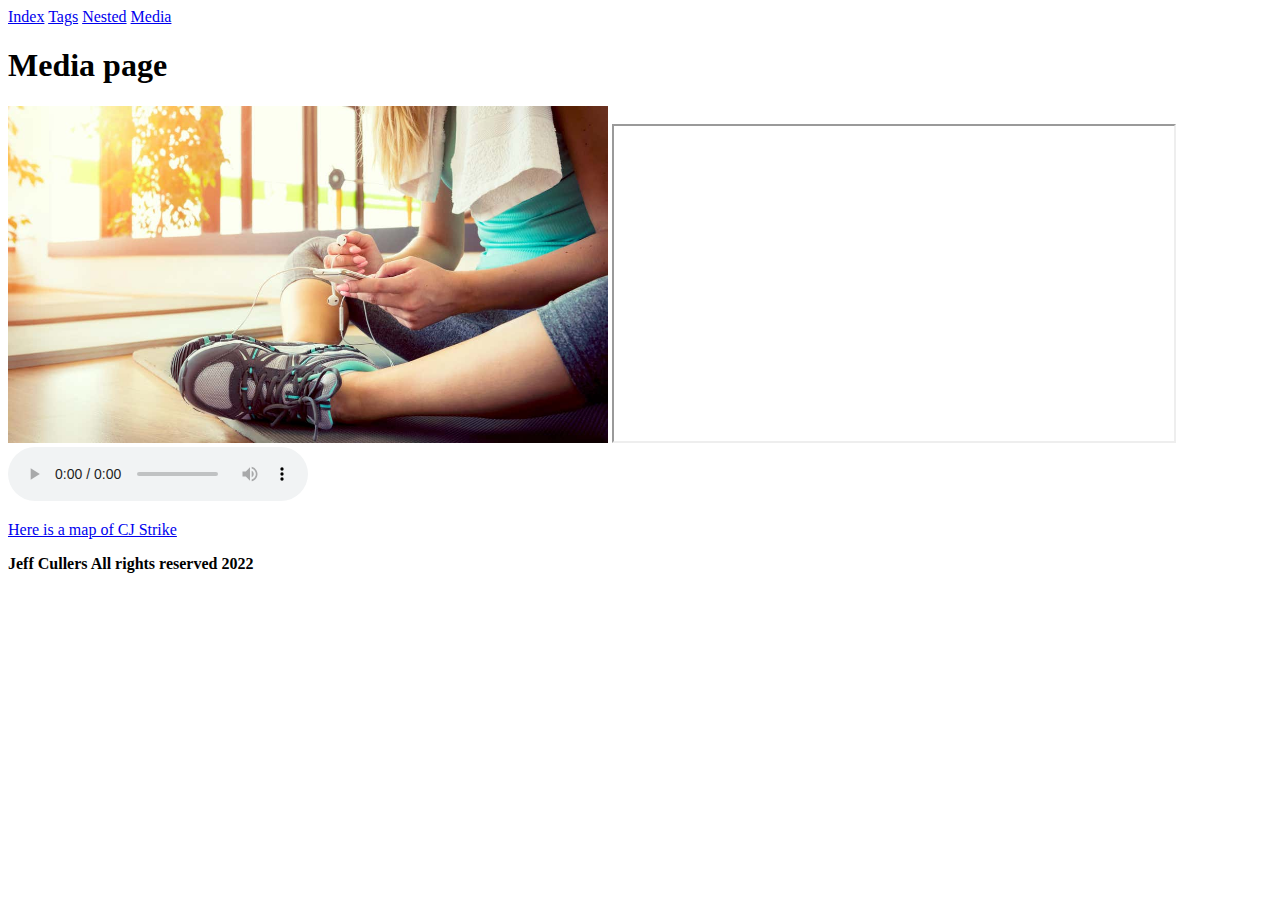
==== media.html @ d0f06226 "Html 2" ====
<!DOCTYPE html>
<html lang="en">
    <head>
        <title>media</title>
    </head>
    <nav>
        <a href="file:///C:/Users/jeffcullers/Documents/GitHub/jcullers.github.io/index.html">Index</a>
        <a href="file:///C:/Users/jeffcullers/Documents/GitHub/jcullers.github.io/tags.html">Tags</a>
        <a href="file:///C:/Users/jeffcullers/Documents/GitHub/jcullers.github.io/nested.html">Nested</a>
        <a href="file:///C:/Users/jeffcullers/Documents/GitHub/jcullers.github.io/media.html">Media</a>
        </nav>
<body>
   <header> <h1>Media page</h1>
   </header>
  
   <img src="fitness.jpg" width=600px alt="girl looking at phone">

   <iframe width="560" height="315" src="https://www.youtube.com/embed/TIdQBHCyyo8"></iframe>

   <div><audio controls> 
    <source src="sifr-oct-22-2021.mp3">

    </audio>
</div>

<p>
    <a href="https://www.google.com/maps/@42.9692056,-115.9542982,13.25z">Here is a map of CJ Strike</a>

</p>
   <footer><b>Jeff Cullers All rights reserved 2022</b></footer>
</html>
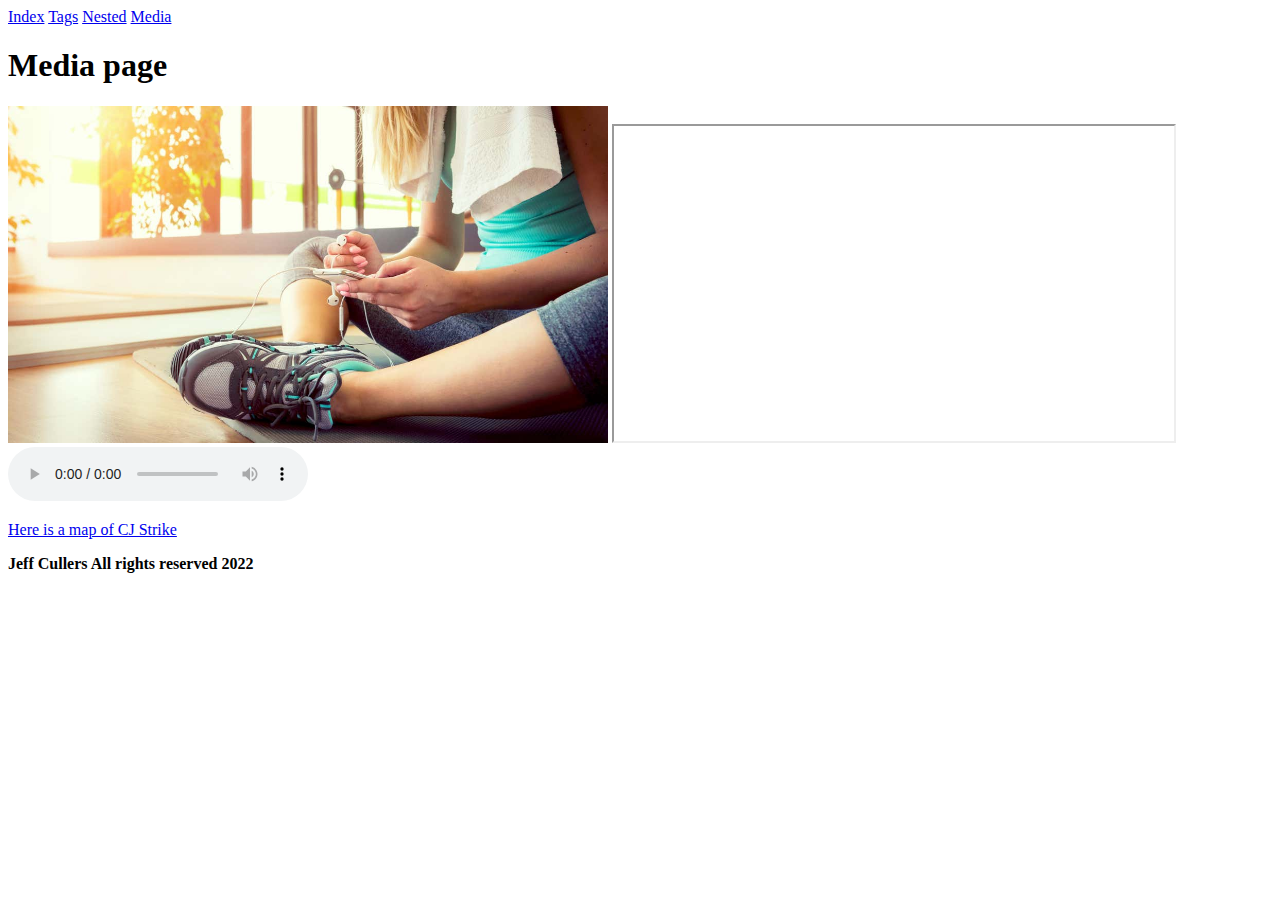
==== commit 0b016d1e: "Html 2" ====
--- a/media.html
+++ b/media.html
@@ -4,10 +4,10 @@
         <title>media</title>
     </head>
     <nav>
-        <a href="file:///C:/Users/jeffcullers/Documents/GitHub/jcullers.github.io/index.html">Index</a>
-        <a href="file:///C:/Users/jeffcullers/Documents/GitHub/jcullers.github.io/tags.html">Tags</a>
-        <a href="file:///C:/Users/jeffcullers/Documents/GitHub/jcullers.github.io/nested.html">Nested</a>
-        <a href="file:///C:/Users/jeffcullers/Documents/GitHub/jcullers.github.io/media.html">Media</a>
+        <a href="index.html">Index</a>
+        <a href="tags.html">Tags</a>
+        <a href="nested.html">Nested</a>
+        <a href="media.html">Media</a>
         </nav>
 <body>
    <header> <h1>Media page</h1>
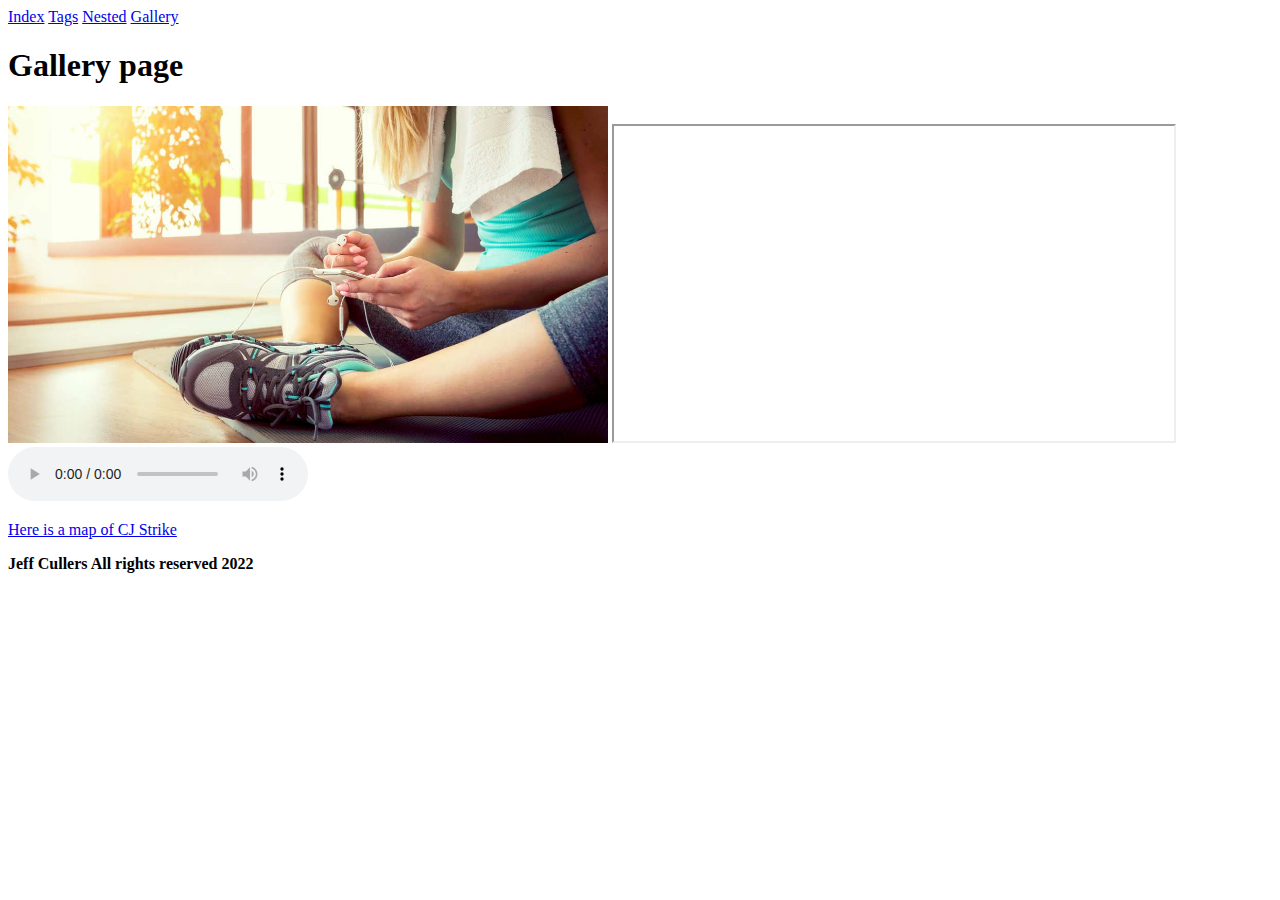
==== commit a0057933: "Final" ====
--- a/media.html
+++ b/media.html
@@ -1,16 +1,16 @@
   <!DOCTYPE html>
 <html lang="en">
     <head>
-        <title>media</title>
+        <title>gallery</title>
     </head>
     <nav>
         <a href="index.html">Index</a>
         <a href="tags.html">Tags</a>
         <a href="nested.html">Nested</a>
-        <a href="media.html">Media</a>
+        <a href="gallery.html">Gallery</a>
         </nav>
 <body>
-   <header> <h1>Media page</h1>
+   <header> <h1>Gallery page</h1>
    </header>
   
    <img src="fitness.jpg" width=600px alt="girl looking at phone">
